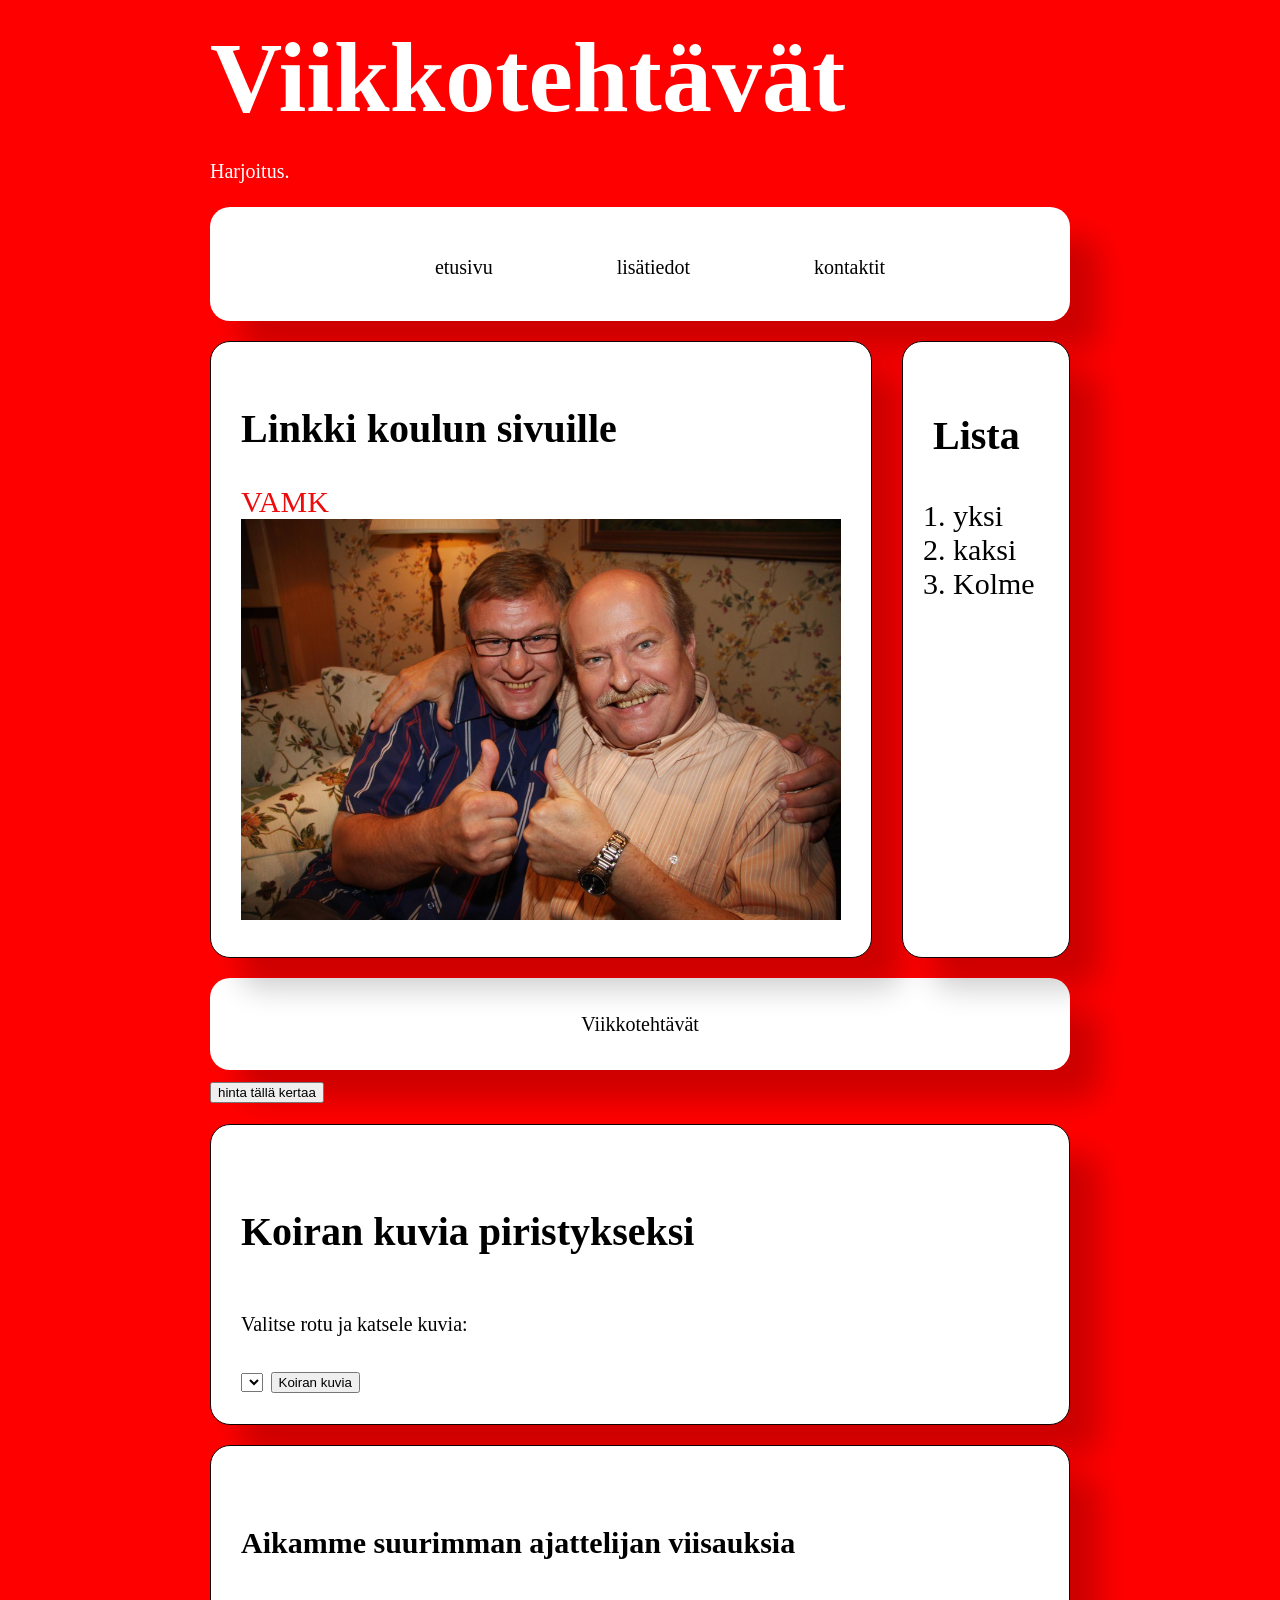
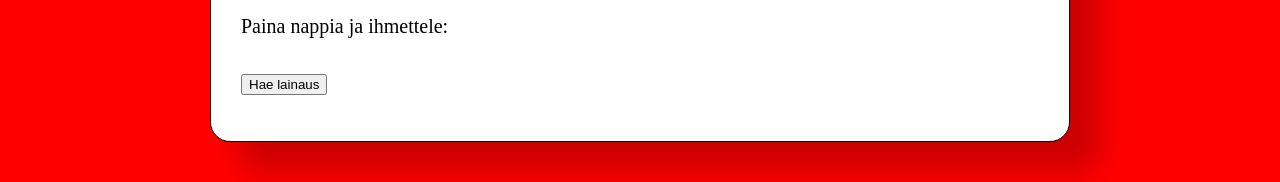
==== index.html @ 9910d30a "Ensimmäinen versio" ====
<!DOCTYPE html>
<html lang="fi">
<head>
<meta charset="UTF-8">
<meta name="viewport" content="width=device-width, initial-scale=1.0">
<title>Viikkotehtävät</title>
<link rel="stylesheet" href="style.css">
</head>
<body>
	<header>
		<h1>Viikkotehtävät</h1>
		<p>Harjoitus.</p>
	</header>

	 <nav>
            <ul>
        <li><a href="index.html">etusivu</a></li>
        <li><a href="about.html">lisätiedot</a></li>
        <li><a href="contact.html">kontaktit</a></li>
            </ul>
    </nav>

	<main>
		<section>
			<h2>Linkki koulun sivuille </h2>
			<a href="https://www.vamk.fi/">VAMK</a>	
			<img src="images/ismo-ja-seppo.jpg" alt="ismo ja seppo" width="600"> 
		</section>
       
		<section>
			<h3>Lista</h3>
			<ol>
				<li>yksi</li>
				<li>kaksi</li>
				<li>Kolme</li>
			</ol>
		</section>
	</main>

	<footer>
		<p>Viikkotehtävät</p>
	</footer>

<button id="painike">hinta tällä kertaa</button>
<section>
    <h4>Koiran kuvia piristykseksi</h4>
	<p>Valitse rotu ja katsele kuvia:</p>
	 <select id="rotuValinta"></select>
    <button id="haeKoira">Koiran kuvia</button>
    <div id="tulosalue"></div>
</section>

<section>
    <h5>Aikamme suurimman ajattelijan viisauksia</h5>
    <p>Paina nappia ja ihmettele:</p>
    <button id="haeLainaus">Hae lainaus</button>
    <p id="lainausalue"></p>
</section>

<script src="script.js"></script>
</body>
</html>
---- style.css ----
* {
    box-sizing: border-box;
}

header {
    color: #ffffff;
}

header p {
    color: #ffffff;
}

body {
    background-color: #ff0000;
    color: #000000;
    font-family: Georgia, serif;
    font-size: 30px;
    max-width: 900px;
    margin: auto;
    padding: 20px;
}

main {
    display: flex;
    flex-direction: row;
    gap: 30px;
}
h1 {
    font-size: 100px;
    margin: auto;
}
h2 {
    font-size: 40px;
}
h3 {
    font-size: 40px;
}
h4 {
    font-size: 40px;
}
h5 {
    font-size: 30px;
}
p {
    color: #000000;
    line-height: 1.6;
    font-size: 20px;
}
a {
    color: #ee0b0b;
    text-decoration: none;
}

img {
    width: 600px;
}

nav {
    background-color: #ffffff;
    padding: 10px;
    width: 100%;
    border-radius: 20px;
    box-shadow: 30px 30px 30px rgba(0, 0, 0, 0.2);
}
nav ul {
    list-style: none;
    display: flex;
    justify-content: center;
    align-items: center;
    gap: 100px;
}
nav a {
    color: rgb(0, 0, 0);
    text-decoration: none;
    font-size: 20px;
    padding: 8px 12px;
    border-radius: 8px;
}

nav a:hover {
    background-color: red;
    color: rgb(3, 1, 1);
}
ol {
    list-style-type: decimal;
    padding-left: 20px;

}
section {
    background-color: rgb(255, 255, 255);
    padding: 30px;
    margin: 20px 0;
    border: 1px solid #110303;
    border-radius: 20px;
    box-shadow: 30px 30px 30px rgba(0, 0, 0, 0.2);
    flex: 1;
}

footer {
    background-color: #ffffff;
    padding: 10px;
    text-align: center;
    border-radius: 20px;
    box-shadow: 30px 30px 30px rgba(0, 0, 0, 0.2);
}

.virhe {
    color: #ff1900;
    font-weight: bold;
}
#lainausalue {
    font-size: 15px;
}

@media (max-width: 600px) {
    body {
        font-size: 18px;
        padding: 10px;
    }
    h1 {
        font-size: 40px;
    }
    h2 {
        font-size: 30px;
    }
    main {
        display: flex;
        flex-direction: column;
        gap: 40px;
    }
    nav {
        width: 100%;
    }
    nav ul {
        flex-direction: column;
        gap: 10px;
        padding: 0;
    }
    section {
        width: 100%;
        padding: 20px;
    }
    img {
        width: 100%;
        height: auto;
    }
}
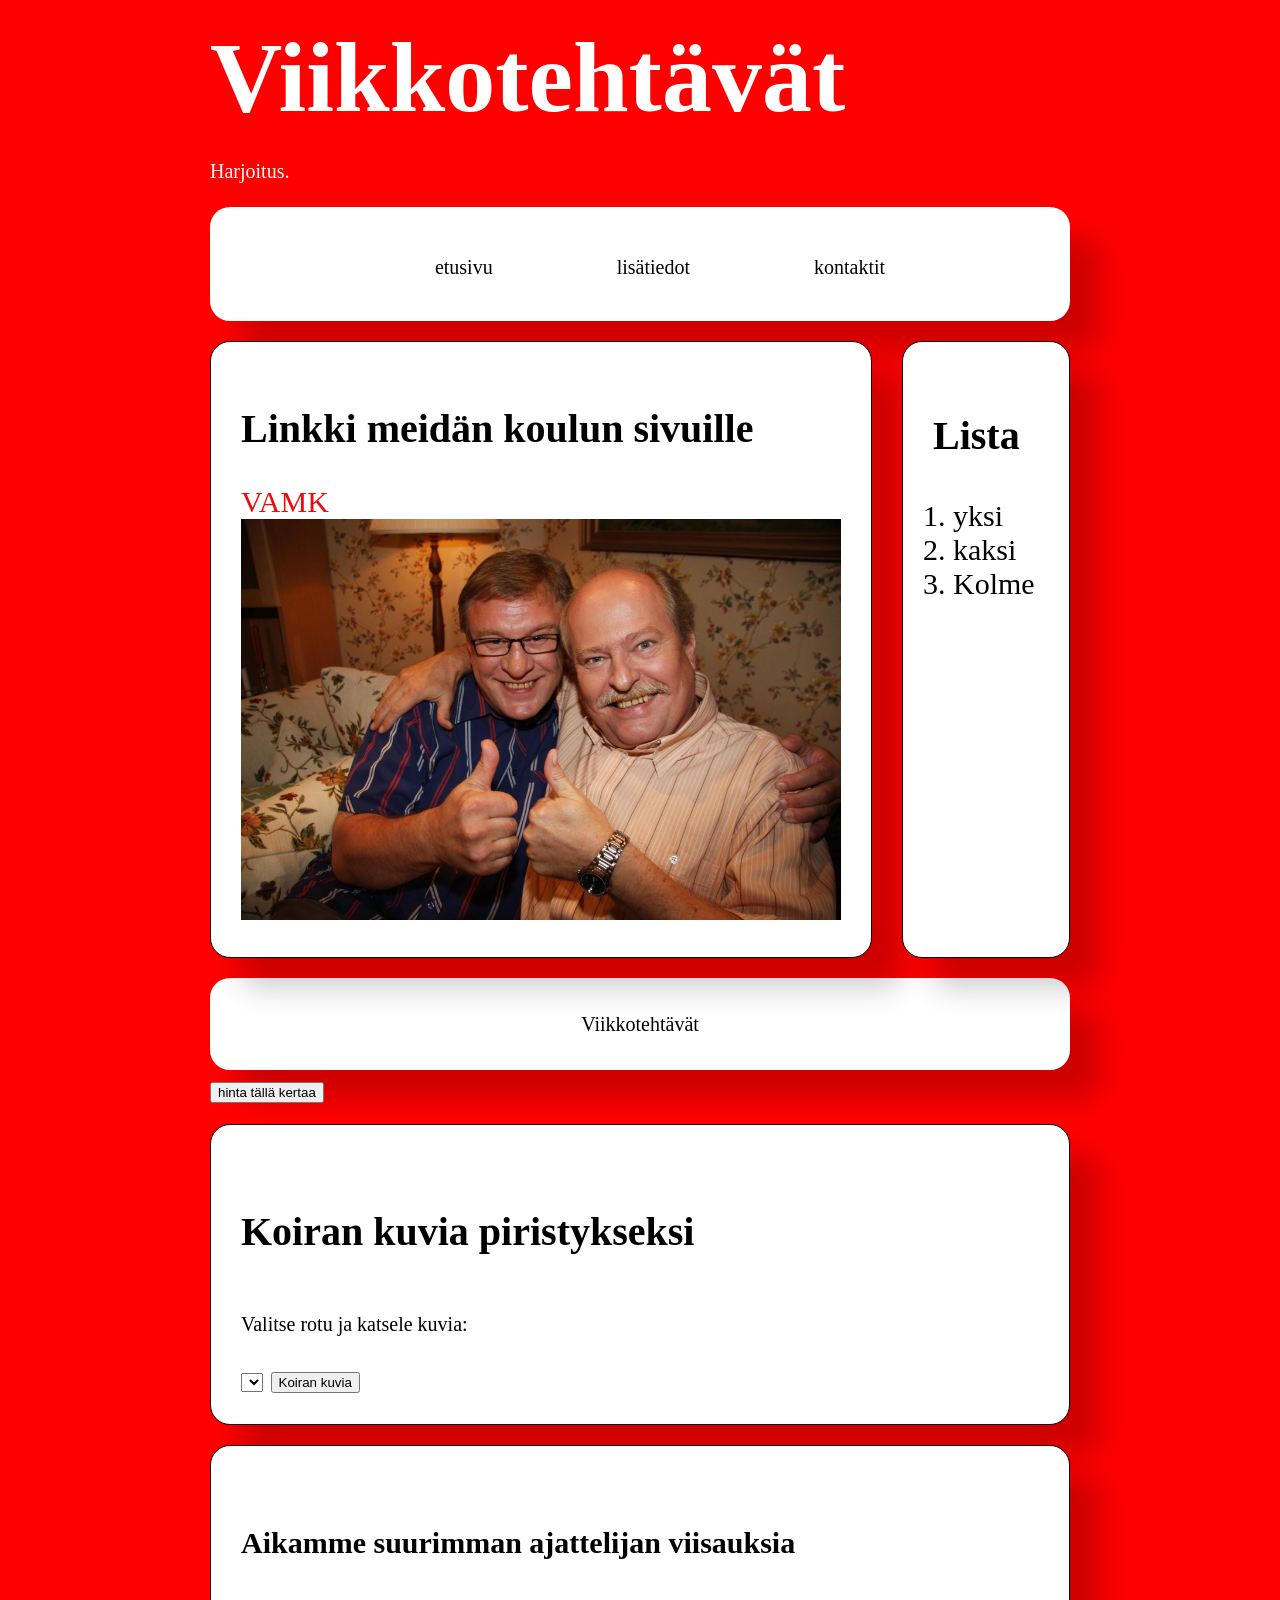
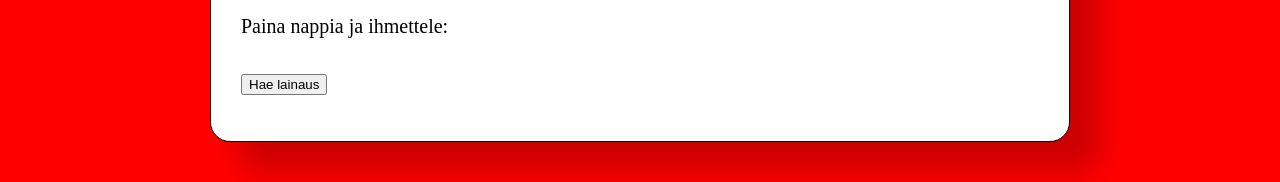
==== commit 036b2deb: "Fix HTML formatting and update content muokkasin otsikko <h2>" ====
--- a/index.html
+++ b/index.html
@@ -22,7 +22,7 @@
 
 	<main>
 		<section>
-			<h2>Linkki koulun sivuille </h2>
+			<h2>Linkki meidän koulun sivuille </h2>
 			<a href="https://www.vamk.fi/">VAMK</a>	
 			<img src="images/ismo-ja-seppo.jpg" alt="ismo ja seppo" width="600"> 
 		</section>
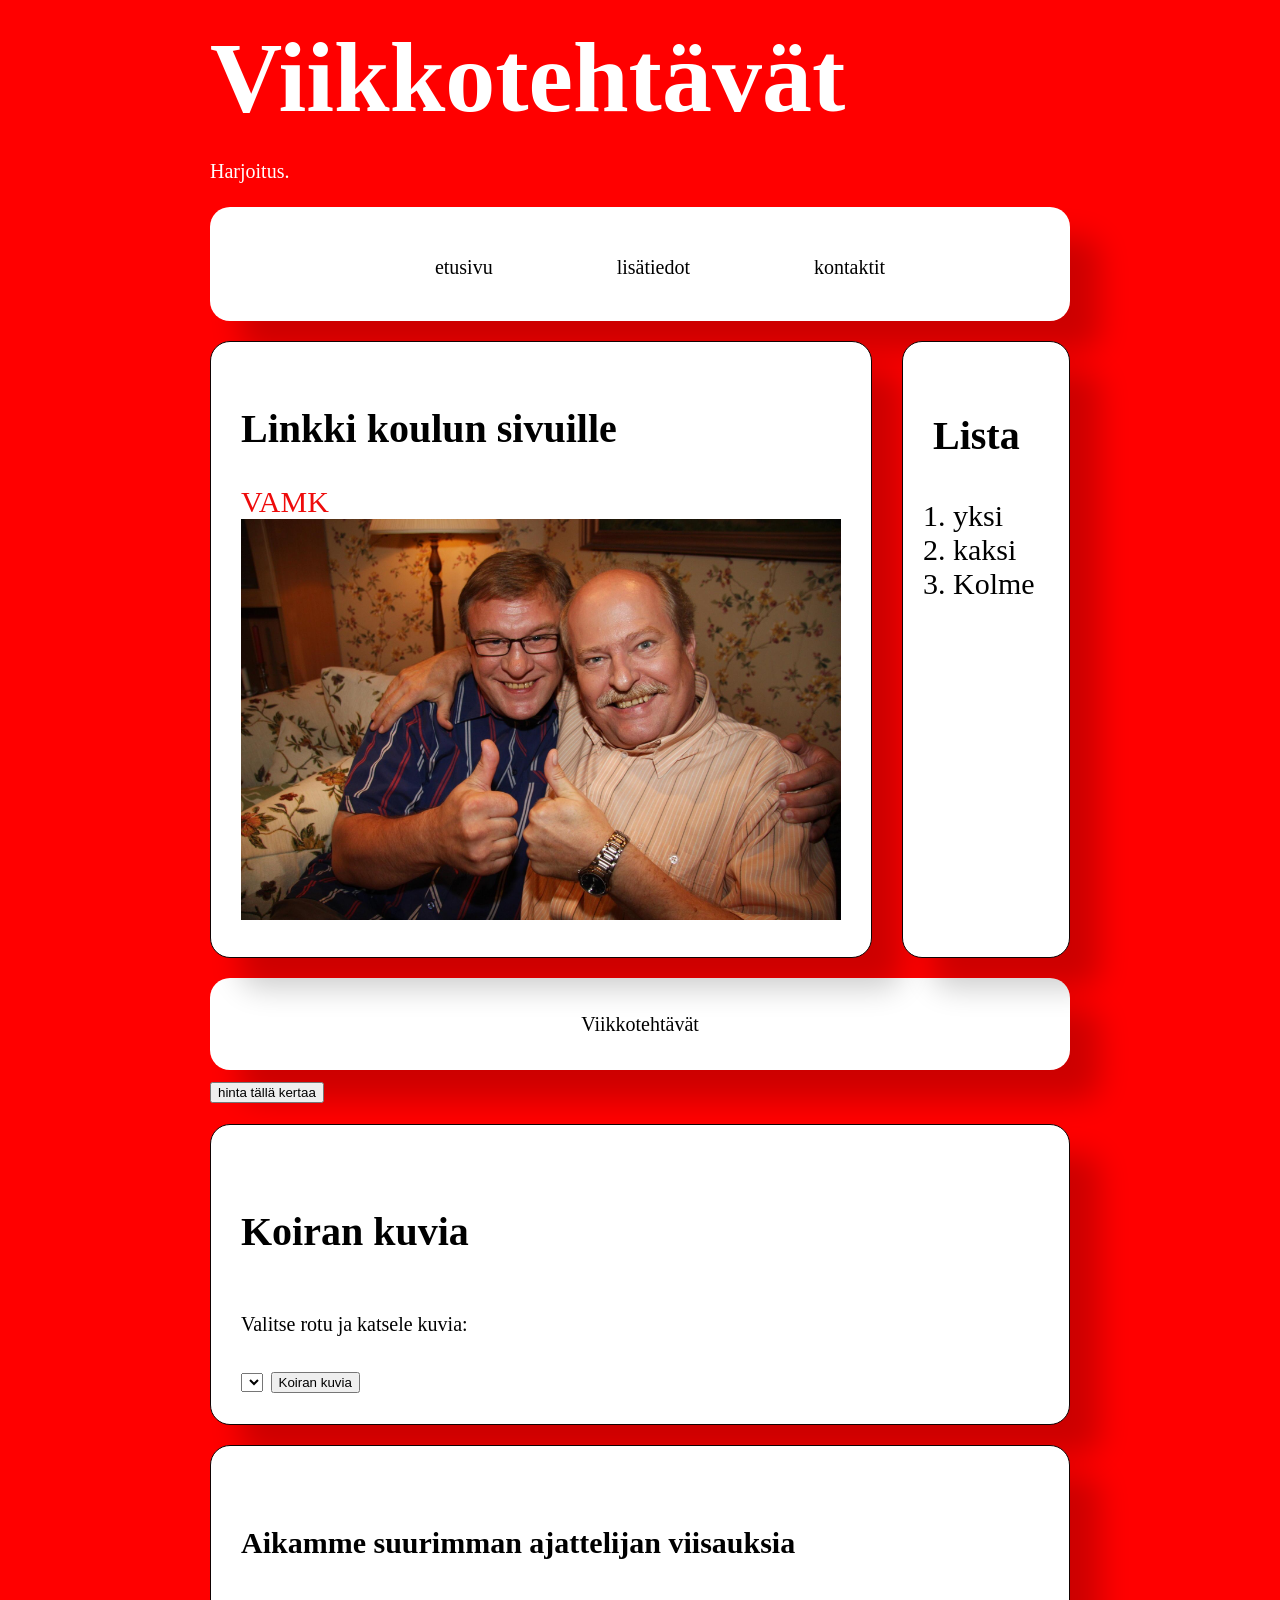
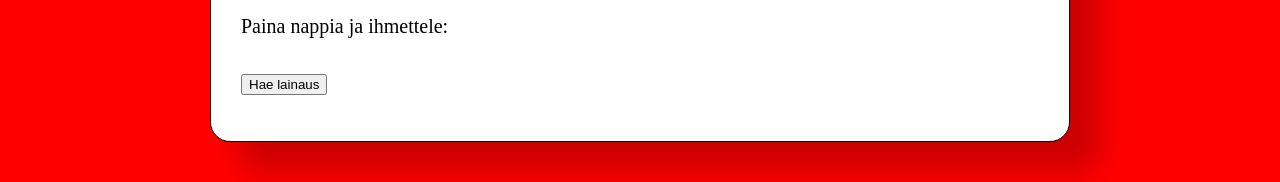
==== commit ea9cfadd: "muokattu otsikkoa <h4> muokattu otsikkoa <h4>" ====
--- a/index.html
+++ b/index.html
@@ -22,7 +22,7 @@
 
 	<main>
 		<section>
-			<h2>Linkki meidän koulun sivuille </h2>
+			<h2>Linkki koulun sivuille </h2>
 			<a href="https://www.vamk.fi/">VAMK</a>	
 			<img src="images/ismo-ja-seppo.jpg" alt="ismo ja seppo" width="600"> 
 		</section>
@@ -43,7 +43,7 @@
 
 <button id="painike">hinta tällä kertaa</button>
 <section>
-    <h4>Koiran kuvia piristykseksi</h4>
+    <h4>Koiran kuvia</h4>
 	<p>Valitse rotu ja katsele kuvia:</p>
 	 <select id="rotuValinta"></select>
     <button id="haeKoira">Koiran kuvia</button>
